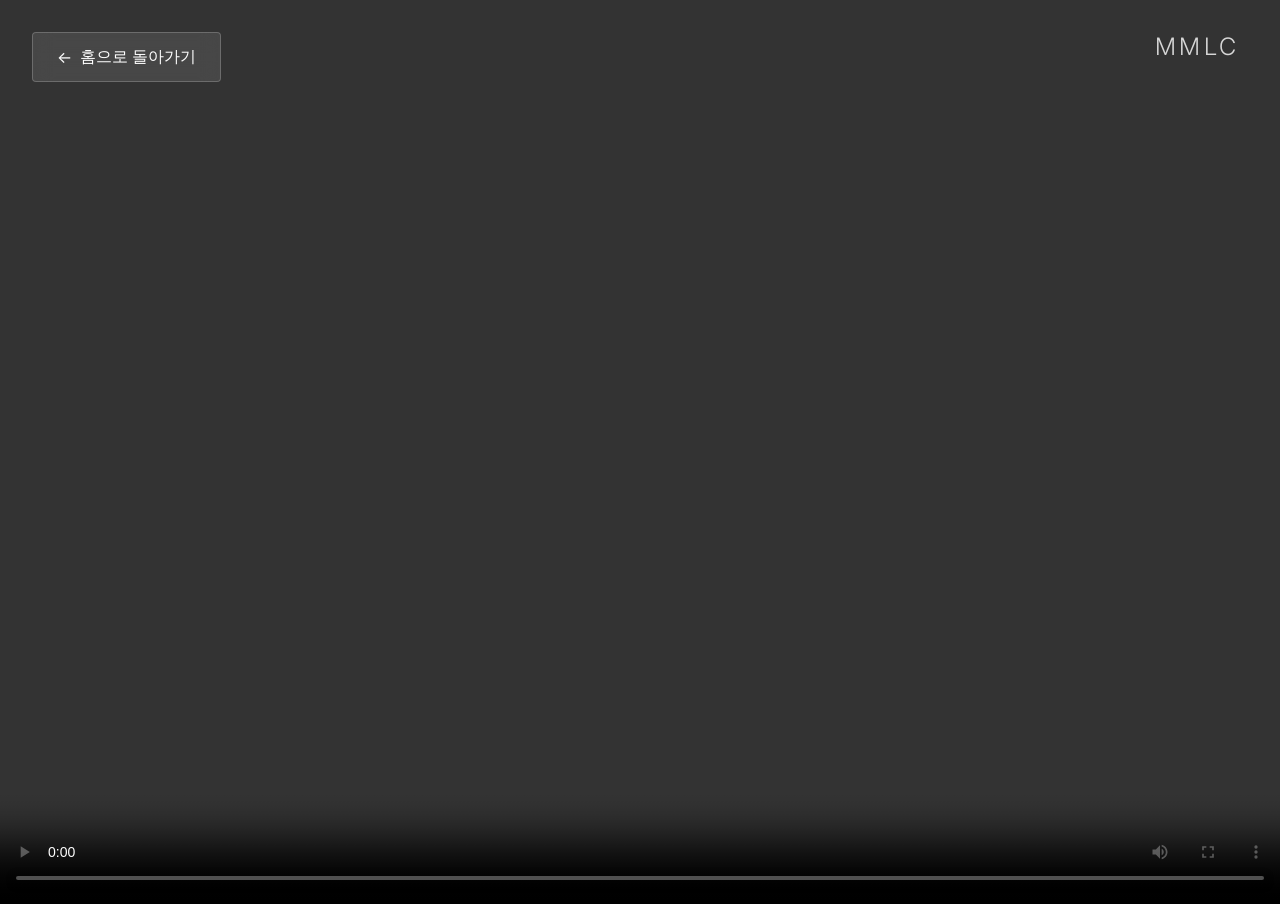
==== film.html @ cb32424e "Add files via upload" ====
<!DOCTYPE html>
<html lang="ko">
<head>
    <meta charset="UTF-8">
    <meta name="viewport" content="width=device-width, initial-scale=1.0">
    <title>Brand Film | Mercedes-Maybach</title>
    <link href="https://fonts.googleapis.com/css2?family=Inter:wght@200;300;400;500;600;700&display=swap" rel="stylesheet">
    <style>
        body, html {
            margin: 0;
            padding: 0;
            width: 100%;
            height: 100%;
            background-color: #000000;
            display: flex;
            align-items: center;
            justify-content: center;
            font-family: 'Inter', sans-serif;
            overflow: hidden;
        }
        .video-container {
            width: 100vw;
            height: 100vh;
            position: relative;
        }
        video {
            width: 100%;
            height: 100%;
            object-fit: contain;
            background: #000;
        }
        .btn-back {
            position: absolute;
            top: 2rem;
            left: 2rem;
            color: #fff;
            text-decoration: none;
            font-size: 1rem;
            display: flex;
            align-items: center;
            gap: 0.5rem;
            z-index: 10;
            padding: 0.8rem 1.5rem;
            background: rgba(255, 255, 255, 0.1);
            backdrop-filter: blur(10px);
            border: 1px solid rgba(255, 255, 255, 0.2);
            border-radius: 4px;
            transition: all 0.3s ease;
        }
        .btn-back:hover {
            background: rgba(255, 255, 255, 0.25);
            transform: translateX(-5px);
        }
        .watermark {
            position: absolute;
            top: 2rem;
            right: 2.5rem;
            color: rgba(255,255,255,0.8);
            font-size: 1.5rem;
            font-weight: 300;
            letter-spacing: 0.15em;
            z-index: 10;
            pointer-events: none;
        }
        .loading {
            position: absolute;
            top: 50%;
            left: 50%;
            transform: translate(-50%, -50%);
            color: rgba(255, 255, 255, 0.5);
            font-weight: 300;
            letter-spacing: 0.1em;
            z-index: -1;
        }
    </style>
</head>
<body>
    <div class="video-container">
        <a href="index.html" class="btn-back"><span>←</span> 홈으로 돌아가기</a>
        <div class="watermark">MMLC</div>
        <div class="loading">Loading Brand Film...</div>
        <video src="Main video.mp4" controls autoplay></video>
    </div>
</body>
</html>
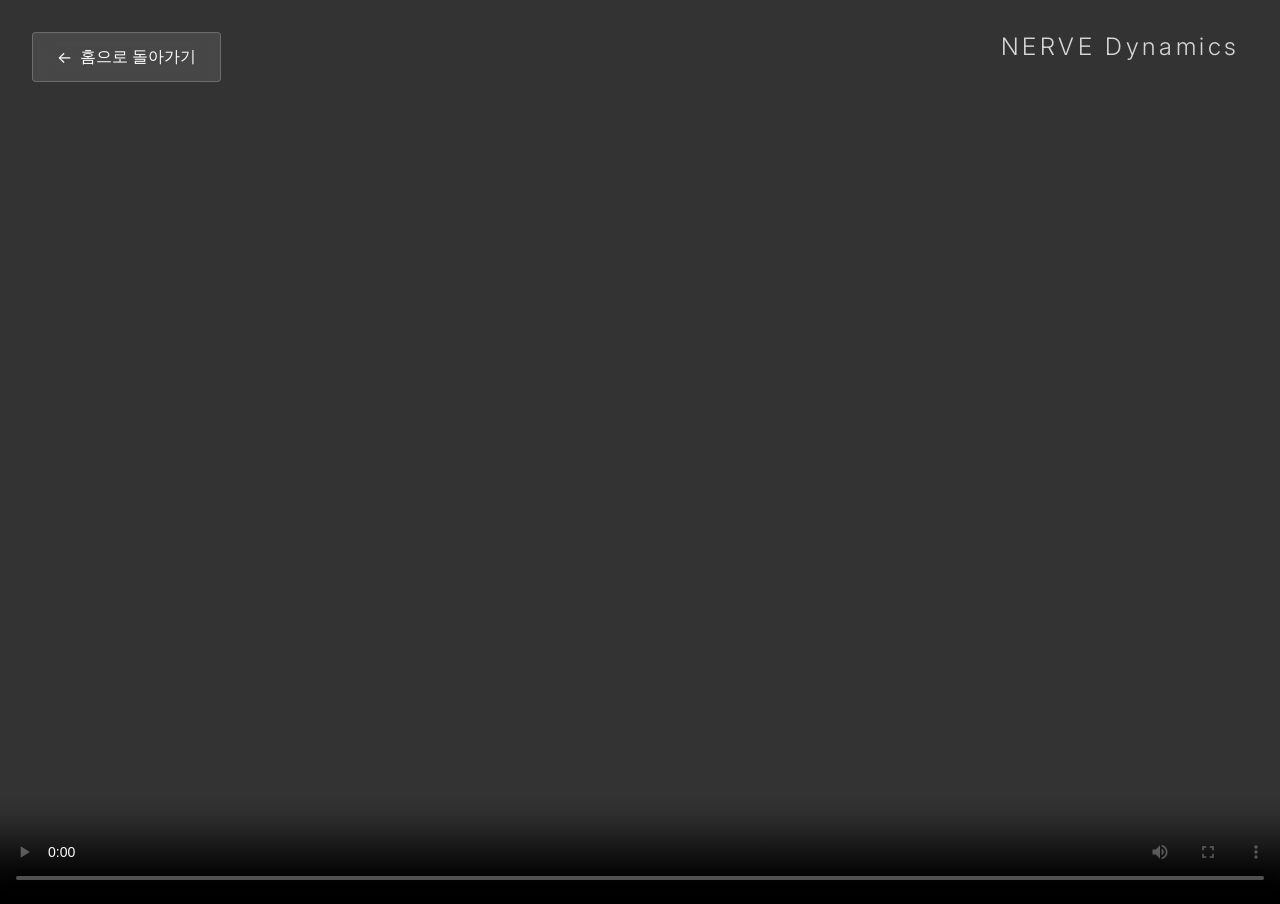
==== commit b36832b4: "Add files via upload" ====
--- a/film.html
+++ b/film.html
@@ -3,7 +3,7 @@
 <head>
     <meta charset="UTF-8">
     <meta name="viewport" content="width=device-width, initial-scale=1.0">
-    <title>Brand Film | Mercedes-Maybach</title>
+    <title>Brand Film | NERVE Dynamics</title>
     <link href="https://fonts.googleapis.com/css2?family=Inter:wght@200;300;400;500;600;700&display=swap" rel="stylesheet">
     <style>
         body, html {
@@ -77,7 +77,7 @@
 <body>
     <div class="video-container">
         <a href="index.html" class="btn-back"><span>←</span> 홈으로 돌아가기</a>
-        <div class="watermark">MMLC</div>
+        <div class="watermark">NERVE Dynamics</div>
         <div class="loading">Loading Brand Film...</div>
         <video src="Main video.mp4" controls autoplay></video>
     </div>
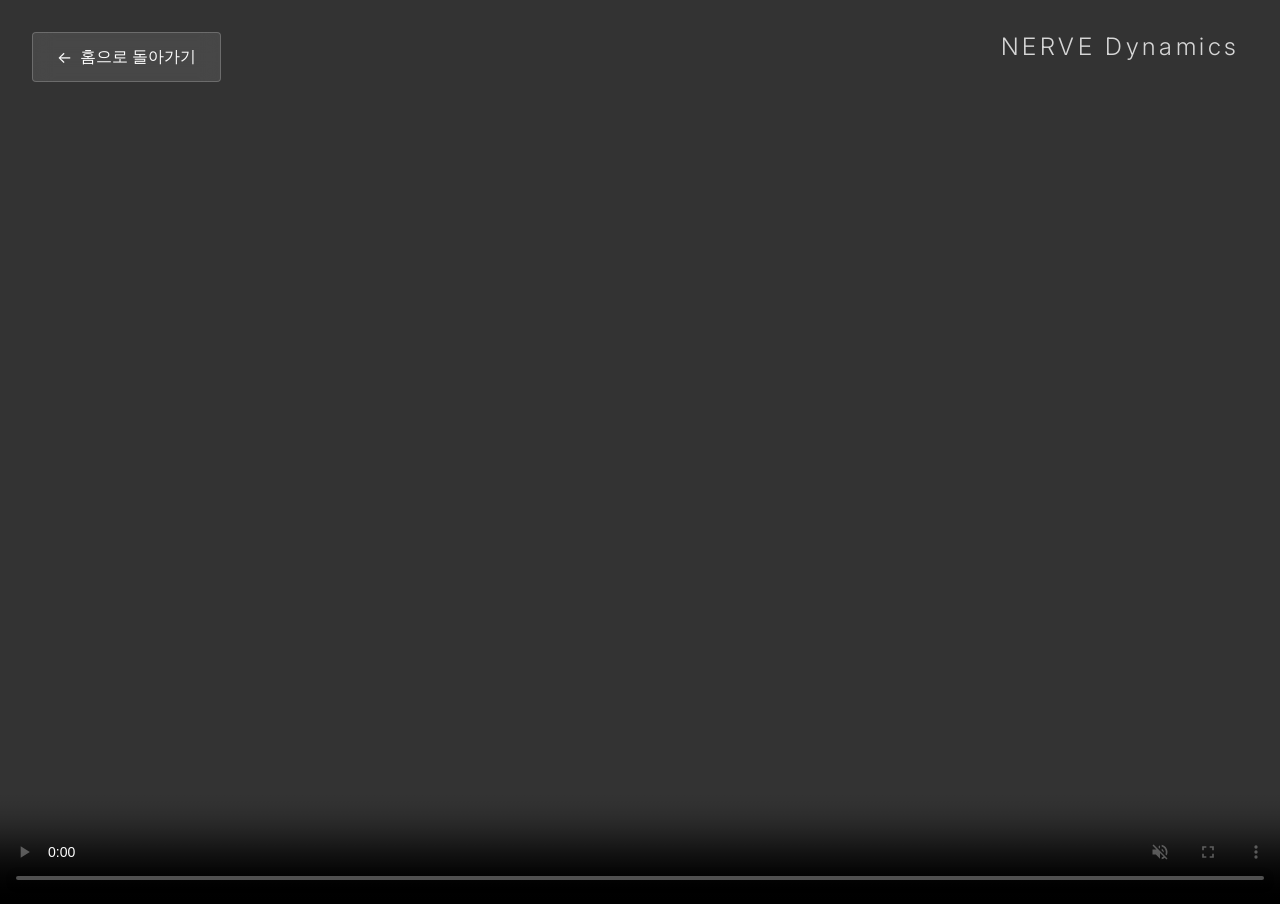
==== commit 05a05890: "Add files via upload" ====
--- a/film.html
+++ b/film.html
@@ -79,7 +79,7 @@
         <a href="index.html" class="btn-back"><span>←</span> 홈으로 돌아가기</a>
         <div class="watermark">NERVE Dynamics</div>
         <div class="loading">Loading Brand Film...</div>
-        <video src="Main video.mp4" controls autoplay></video>
+        <video src="Main video.mp4" controls autoplay muted></video>
     </div>
 </body>
 </html>
